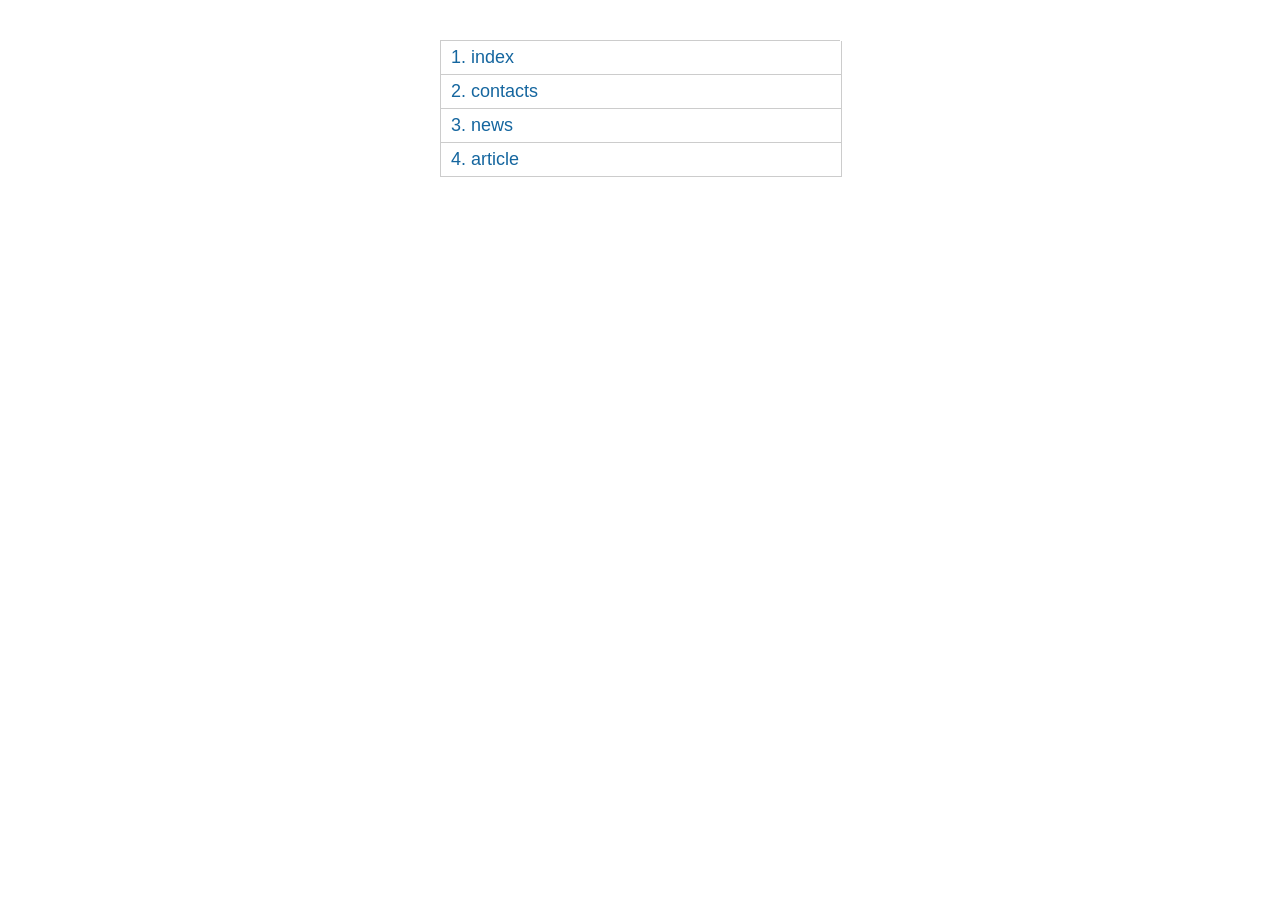
==== map.html @ c738d35c "Add files via upload" ====
<!DOCTYPE html>
<!--[if lt IE 7]><html lang="ru" class="lt-ie9 lt-ie8 lt-ie7"><![endif]-->
<!--[if IE 7]><html lang="ru" class="lt-ie9 lt-ie8"><![endif]-->
<!--[if IE 8]><html lang="ru" class="lt-ie9"><![endif]-->
<!--[if gt IE 8]><!-->
<html lang="ru">
<!--<![endif]-->
<head>
	<meta charset="utf-8" />
	<title>Заголовок</title>
	<meta name="description" content="" />
	<meta http-equiv="X-UA-Compatible" content="IE=edge" />
	<meta name="viewport" content="width=device-width, initial-scale=1.0" />
</head>
<body> 

	<div class="wrapper"> 
		<div class="count_pages">
			<ul>
				<li><a href="index.html" target="_blanck">index</a></li>
				<li><a href="contacts.html" target="_blanck">contacts</a></li>
				<li><a href="news.html" target="_blanck">news</a></li>
				<li><a href="article.html" target="_blanck">article</a></li>
			</ul>
		</div> 
	</div>  
      
	<style> 
		.count_pages a:before {
			counter-increment: list1;
			content: counter(list1) ". "; 
		}
		.count_pages li {
			list-style: none;
			margin-bottom: 0px;
			border: 1px solid #ccc;
			border-top: none;
			width: 100%;
		}
		.count_pages {
			margin: 0;
			width: 400px;
			margin: auto;
			font-family: sans-serif;
			margin-top: 40px;
			max-width: 100%;
			border-top: 1px solid #ccc;
			counter-reset: list1;
			margin-bottom: 40px;
		}
		.count_pages ul {
			margin: 0;
			padding: 0;
		}
		.count_pages a {
			font-size: 18px;
			color: #15669F;
			text-decoration: none;
			display: block;
			padding: 6px 10px;
		}
	</style>
</body>
</html>
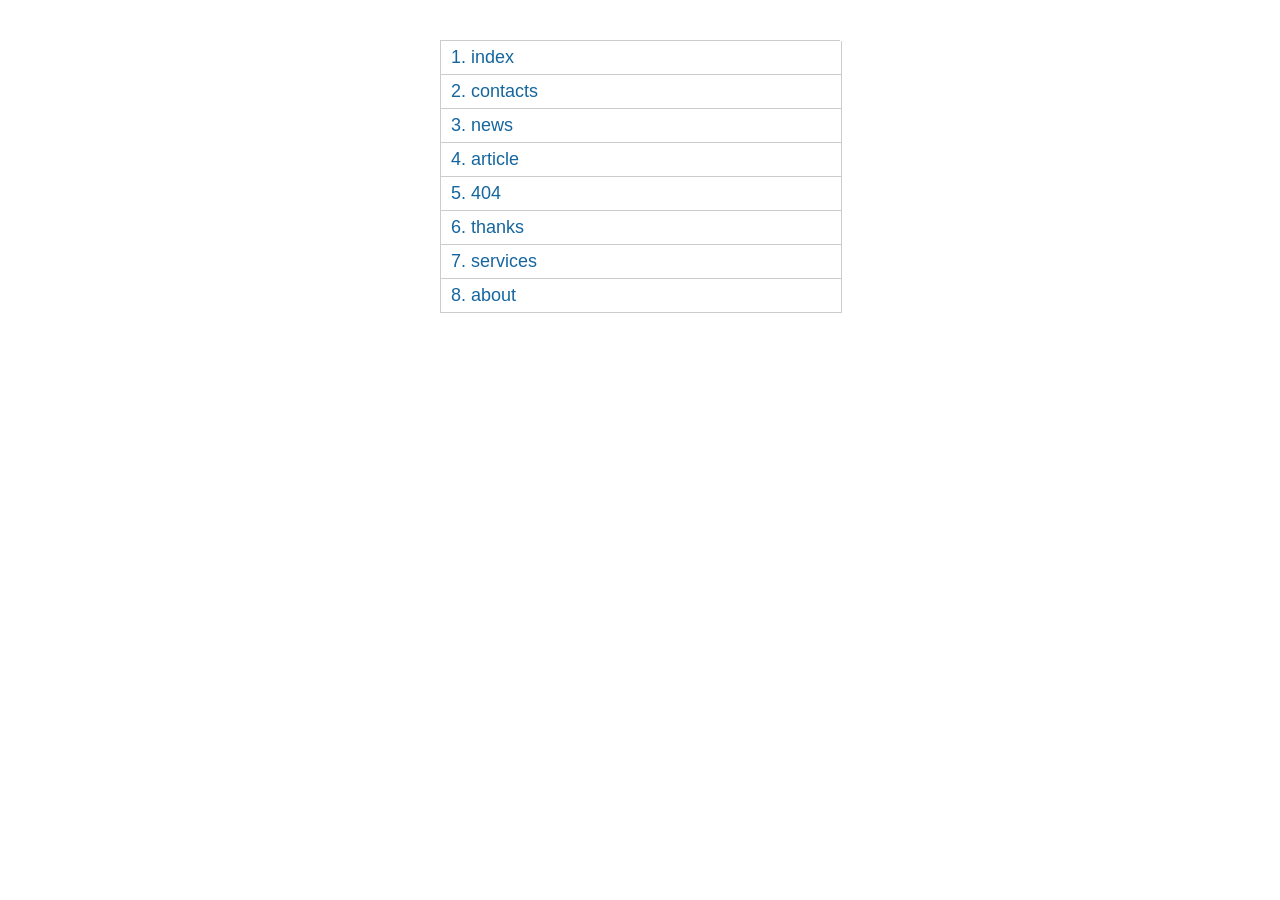
==== commit 1feb4763: "Add files via upload" ====
--- a/map.html
+++ b/map.html
@@ -21,6 +21,11 @@
 				<li><a href="contacts.html" target="_blanck">contacts</a></li>
 				<li><a href="news.html" target="_blanck">news</a></li>
 				<li><a href="article.html" target="_blanck">article</a></li>
+
+				<li><a href="404.html" target="_blanck">404</a></li>
+				<li><a href="thanks.html" target="_blanck">thanks</a></li>
+				<li><a href="services.html" target="_blanck">services</a></li>
+				<li><a href="about.html" target="_blanck">about</a></li>
 			</ul>
 		</div> 
 	</div>  
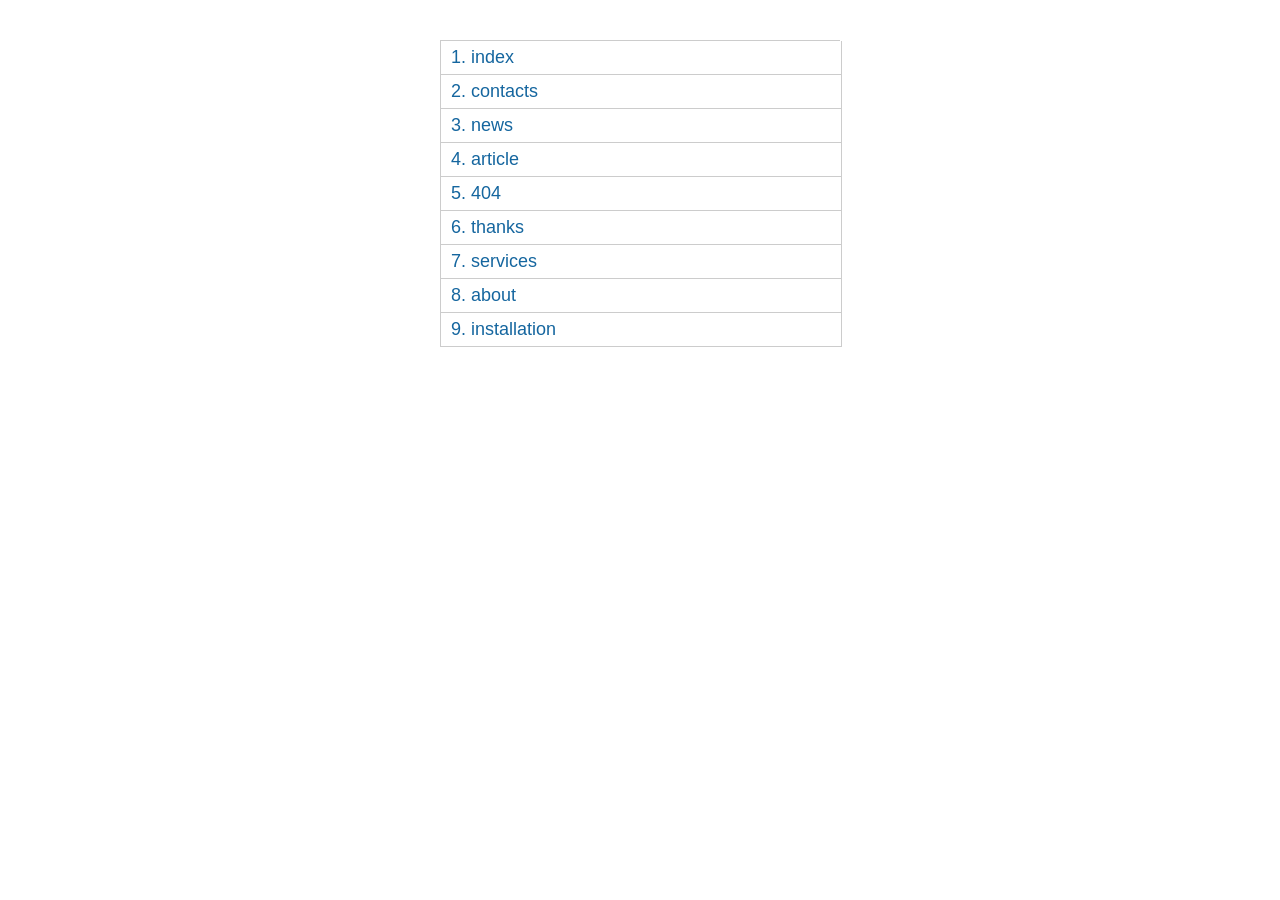
==== commit 553ebc41: "Add files via upload" ====
--- a/map.html
+++ b/map.html
@@ -21,11 +21,11 @@
 				<li><a href="contacts.html" target="_blanck">contacts</a></li>
 				<li><a href="news.html" target="_blanck">news</a></li>
 				<li><a href="article.html" target="_blanck">article</a></li>
-
 				<li><a href="404.html" target="_blanck">404</a></li>
 				<li><a href="thanks.html" target="_blanck">thanks</a></li>
 				<li><a href="services.html" target="_blanck">services</a></li>
 				<li><a href="about.html" target="_blanck">about</a></li>
+				<li><a href="installation.html" target="_blanck">installation</a></li>
 			</ul>
 		</div> 
 	</div>  
